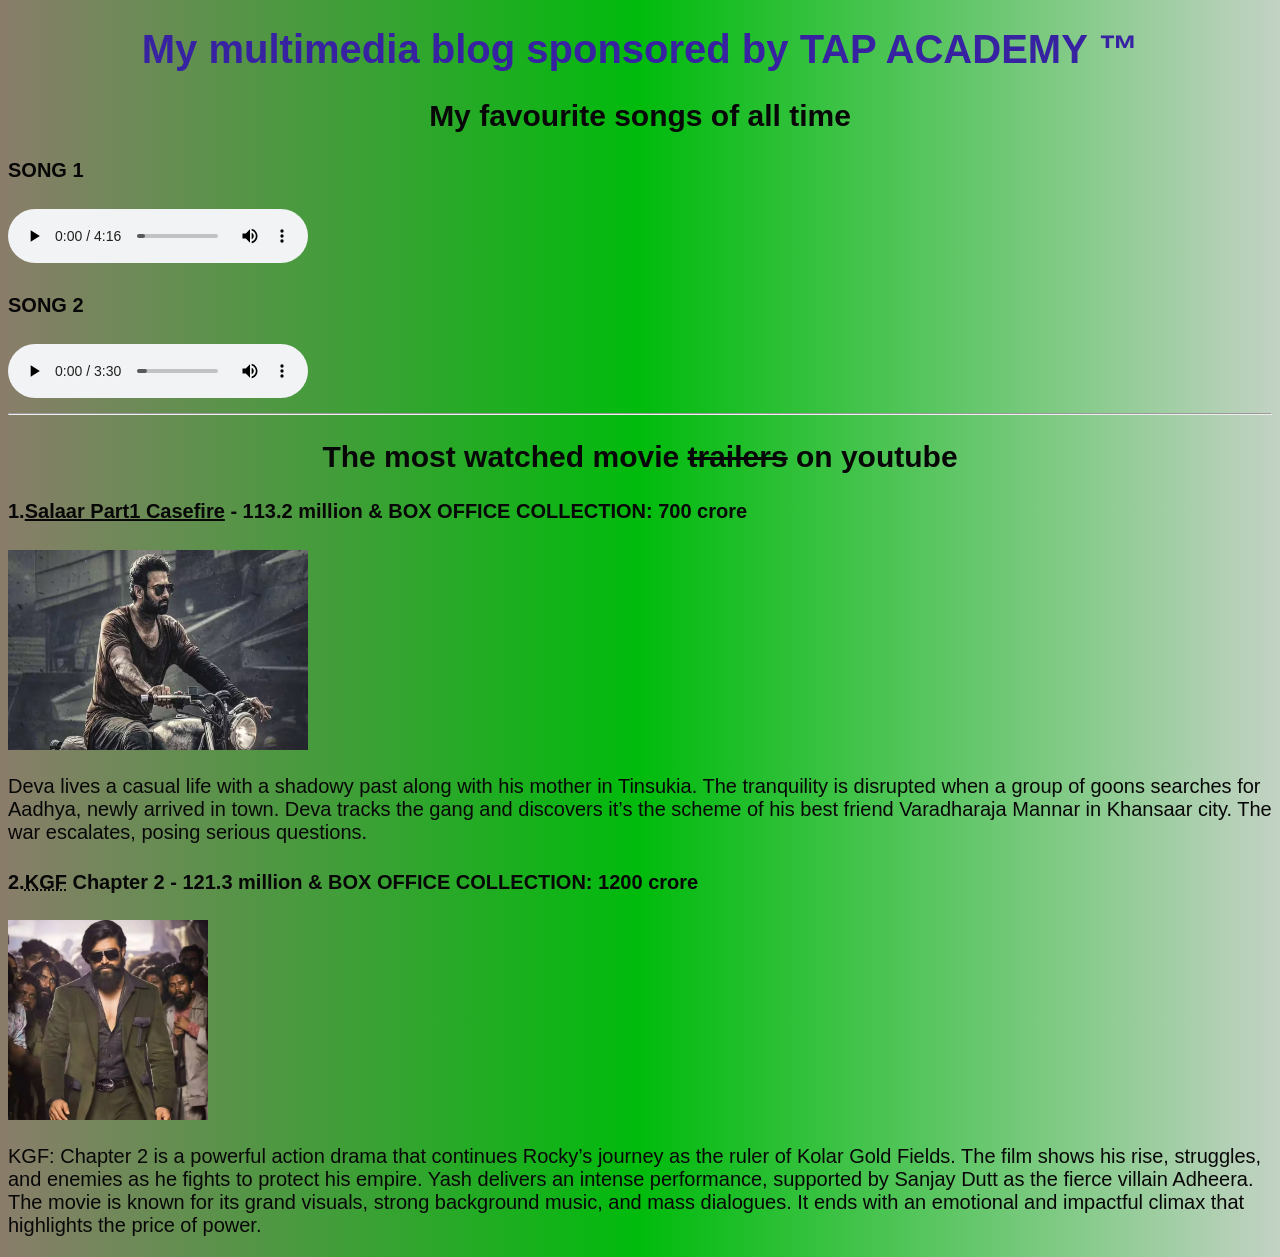
==== project1.html @ cdfc5c8b "first commit" ====
<!doctype html>
<html lang="en">
  <head>
    <meta charset="UTF-8" />
    <meta name="viewport" content="width=device-width, initial-scale=1.0" />
    <title>Document</title>
    <link rel="stylesheet" href="./style.css" />
  </head>
  <body>
    <h1>My multimedia blog sponsored by TAP ACADEMY &trade;</h1>
    <h2>My favourite songs of all time</h2>
    <h4>SONG 1</h4>
    <audio src="Pushpa Pushpa Telugu-320kbps.mp3" controls></audio>
    <h4>SONG 2</h4>
    <audio src="Rebel Maniac-320kbps.mp3" controls></audio>
    <hr />
    <h2>The most watched movie <del>trailers</del> on youtube</h2>
    <h4>
      1.<u>Salaar Part1 Casefire</u> - 113.2 million & BOX OFFICE COLLECTION:
      700 crore
    </h4>
    <img src="image1.avif" height="200" width="300" />
    <iframe
      width="300"
      height="200"
      src="https://www.youtube.com/embed/4GPvYMKtrtI"
      frameborder="0"
      allowfullscreen
    ></iframe>
    <p>
      Deva lives a casual life with a shadowy past along with his mother in
      Tinsukia. The tranquility is disrupted when a group of goons searches for
      Aadhya, newly arrived in town. Deva tracks the gang and discovers it’s the
      scheme of his best friend Varadharaja Mannar in Khansaar city. The war
      escalates, posing serious questions.
    </p>
    <h4>
      2.<abbr title="kolar gold fields">KGF</abbr> Chapter 2 - 121.3 million &
      BOX OFFICE COLLECTION: 1200 crore
    </h4>
    <img src="image.png" height="200" width="200" />
    <iframe
      width="300"
      height="200"
      src="https://www.youtube.com/embed/bDTUFufX-1s"
      frameborder="0"
      allowfullscreen
    ></iframe>
    <p>
      KGF: Chapter 2 is a powerful action drama that continues Rocky’s journey
      as the ruler of Kolar Gold Fields. The film shows his rise, struggles, and
      enemies as he fights to protect his empire. Yash delivers an intense
      performance, supported by Sanjay Dutt as the fierce villain Adheera. The
      movie is known for its grand visuals, strong background music, and mass
      dialogues. It ends with an emotional and impactful climax that highlights
      the price of power.
    </p>
  </body>
</html>
---- style.css ----
body {
  font-family: Arial, "Helvetica Neue", Helvetica, sans-serif;
  font-size: 20px;
  background: linear-gradient(to right, #8a7d6b, #00bb0c, #c3d2c4);
}
h1 {
  text-align: center;
  color: #3722a2;
}
h2 {
  text-align: center;
  color: #080707;
}
h4 {
  text-align: left;
  color: #080707;
}
p {
  text-align: left;
  color: #080707;
}
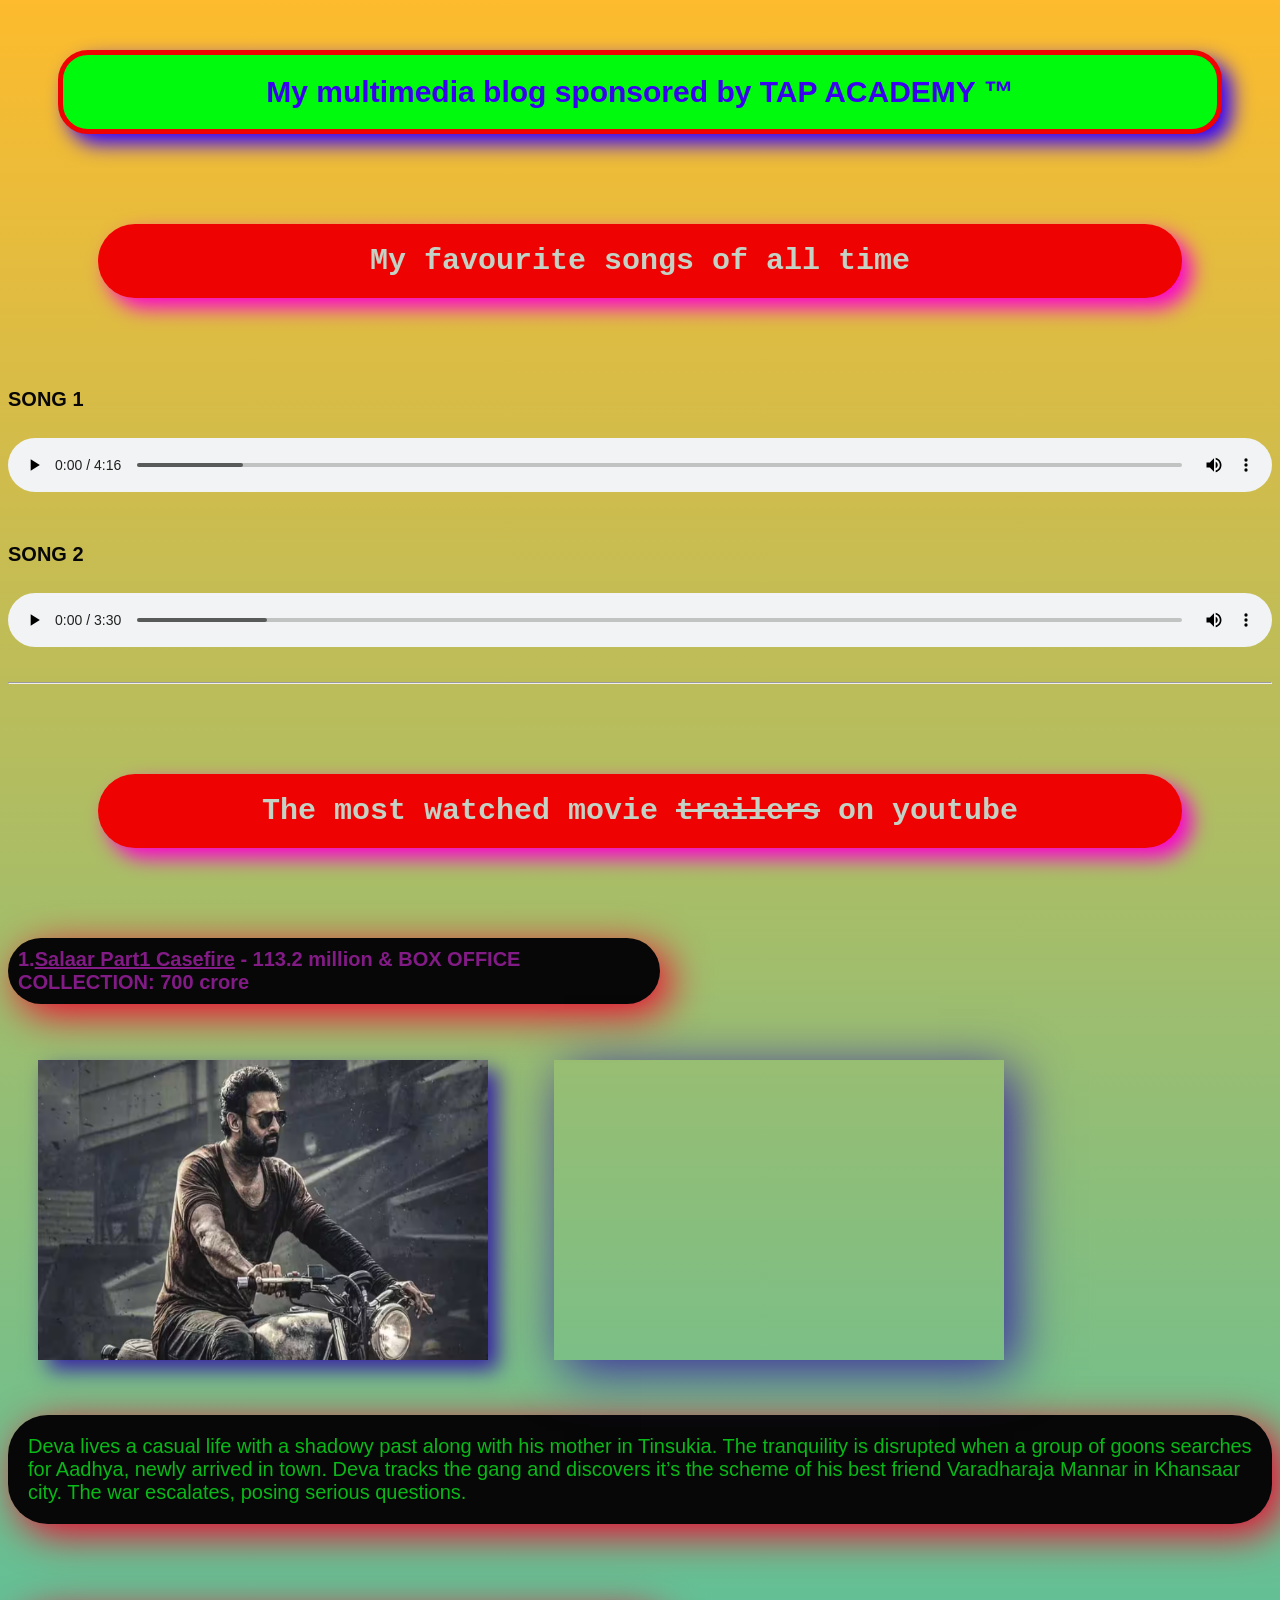
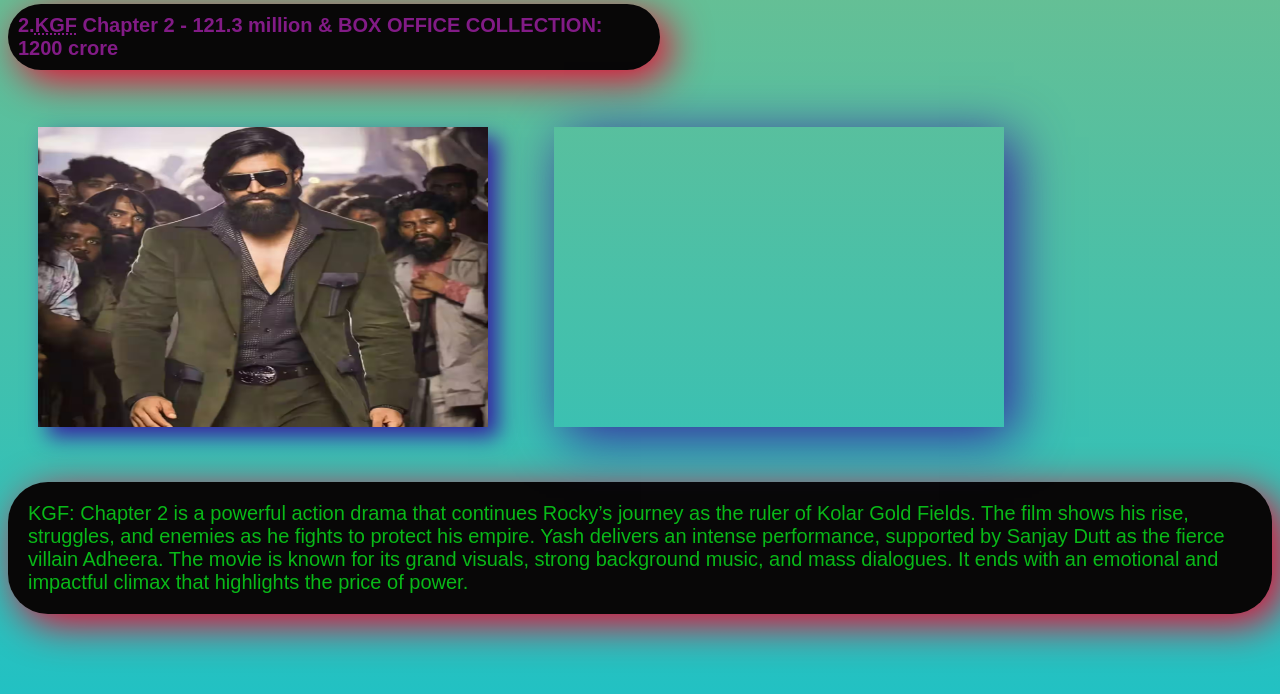
==== commit 811805bb: "first commit" ====
--- a/project1.html
+++ b/project1.html
@@ -4,22 +4,27 @@
     <meta charset="UTF-8" />
     <meta name="viewport" content="width=device-width, initial-scale=1.0" />
     <title>Document</title>
-    <link rel="stylesheet" href="./style.css" />
+    <link rel="stylesheet" href="./project1style.css" />
   </head>
   <body>
-    <h1>My multimedia blog sponsored by TAP ACADEMY &trade;</h1>
-    <h2>My favourite songs of all time</h2>
+    <h1 class="hi" id="hii">
+      My multimedia blog sponsored by TAP ACADEMY &trade;
+    </h1>
+    <h2 class="hi" id="hiii">My favourite songs of all time</h2>
     <h4>SONG 1</h4>
     <audio src="Pushpa Pushpa Telugu-320kbps.mp3" controls></audio>
     <h4>SONG 2</h4>
     <audio src="Rebel Maniac-320kbps.mp3" controls></audio>
+    <br />
     <hr />
-    <h2>The most watched movie <del>trailers</del> on youtube</h2>
-    <h4>
+    <h2 class="id1" id="hiii">
+      The most watched movie <del>trailers</del> on youtube
+    </h2>
+    <h4 class="id2" id="hi2">
       1.<u>Salaar Part1 Casefire</u> - 113.2 million & BOX OFFICE COLLECTION:
       700 crore
     </h4>
-    <img src="image1.avif" height="200" width="300" />
+    <img src="image1.avif" />
     <iframe
       width="300"
       height="200"
@@ -27,18 +32,18 @@
       frameborder="0"
       allowfullscreen
     ></iframe>
-    <p>
+    <p class="id3" id="hi3">
       Deva lives a casual life with a shadowy past along with his mother in
       Tinsukia. The tranquility is disrupted when a group of goons searches for
       Aadhya, newly arrived in town. Deva tracks the gang and discovers it’s the
       scheme of his best friend Varadharaja Mannar in Khansaar city. The war
       escalates, posing serious questions.
     </p>
-    <h4>
+    <h4 class="id2" id="hi2">
       2.<abbr title="kolar gold fields">KGF</abbr> Chapter 2 - 121.3 million &
       BOX OFFICE COLLECTION: 1200 crore
     </h4>
-    <img src="image.png" height="200" width="200" />
+    <img src="image.png" />
     <iframe
       width="300"
       height="200"
@@ -46,7 +51,7 @@
       frameborder="0"
       allowfullscreen
     ></iframe>
-    <p>
+    <p class="id3" id="hi3">
       KGF: Chapter 2 is a powerful action drama that continues Rocky’s journey
       as the ruler of Kolar Gold Fields. The film shows his rise, struggles, and
       enemies as he fights to protect his empire. Yash delivers an intense
--- a/project1style.css
+++ b/project1style.css
@@ -0,0 +1,80 @@
+body {
+  font-family: Arial, "Helvetica Neue", Helvetica, sans-serif;
+  font-size: 20px;
+  background: #f6c58a;
+  background: #22c1c3;
+  background: linear-gradient(
+    0deg,
+    rgba(34, 193, 195, 1) 0%,
+    rgba(253, 187, 45, 1) 100%
+  );
+}
+h1 {
+  text-align: center;
+  color: #3722a2;
+}
+h2 {
+  text-align: center;
+  color: #080707;
+  font-family: "Courier New", Courier, monospace;
+}
+h4 {
+  text-align: left;
+  color: #080707;
+}
+p {
+  text-align: left;
+  color: #080707;
+}
+#hii {
+  font-size: 30px;
+  padding: 20px;
+  border: 5px solid #ef0202;
+  text-align: center;
+  color: #3902ef;
+  border-radius: 30px;
+  margin: 50px;
+  box-shadow: #3300ff 10px 10px 20px;
+  background-color: rgb(0, 250, 13);
+}
+audio {
+  width: 100%;
+  padding-bottom: 20px;
+}
+#hiii {
+  text-align: center;
+  padding: 20px;
+  margin: 90px;
+  border-radius: 40px;
+  color: #c3d2c4;
+  background-color: #ef0202;
+  box-shadow: #fb02cd 10px 10px 20px;
+}
+img {
+  margin: 30px;
+  height: 300px;
+  width: 450px;
+  box-shadow: #3722a2 10px 10px 20px;
+}
+iframe {
+  margin: 30px;
+  height: 300px;
+  width: 450px;
+  box-shadow: #3722a2 10px 10px 50px;
+}
+#hi2 {
+  padding: 10px;
+  background-color: #080707;
+  width: 50%;
+  color: #821b86;
+  border-radius: 40px;
+  box-shadow: #f1002c 10px 10px 40px;
+}
+#hi3 {
+  background-color: #080707;
+  color: #09b918;
+  border-radius: 40px;
+  padding: 20px;
+  box-shadow: #f1002c 10px 10px 40px;
+  margin-bottom: 80px;
+}
